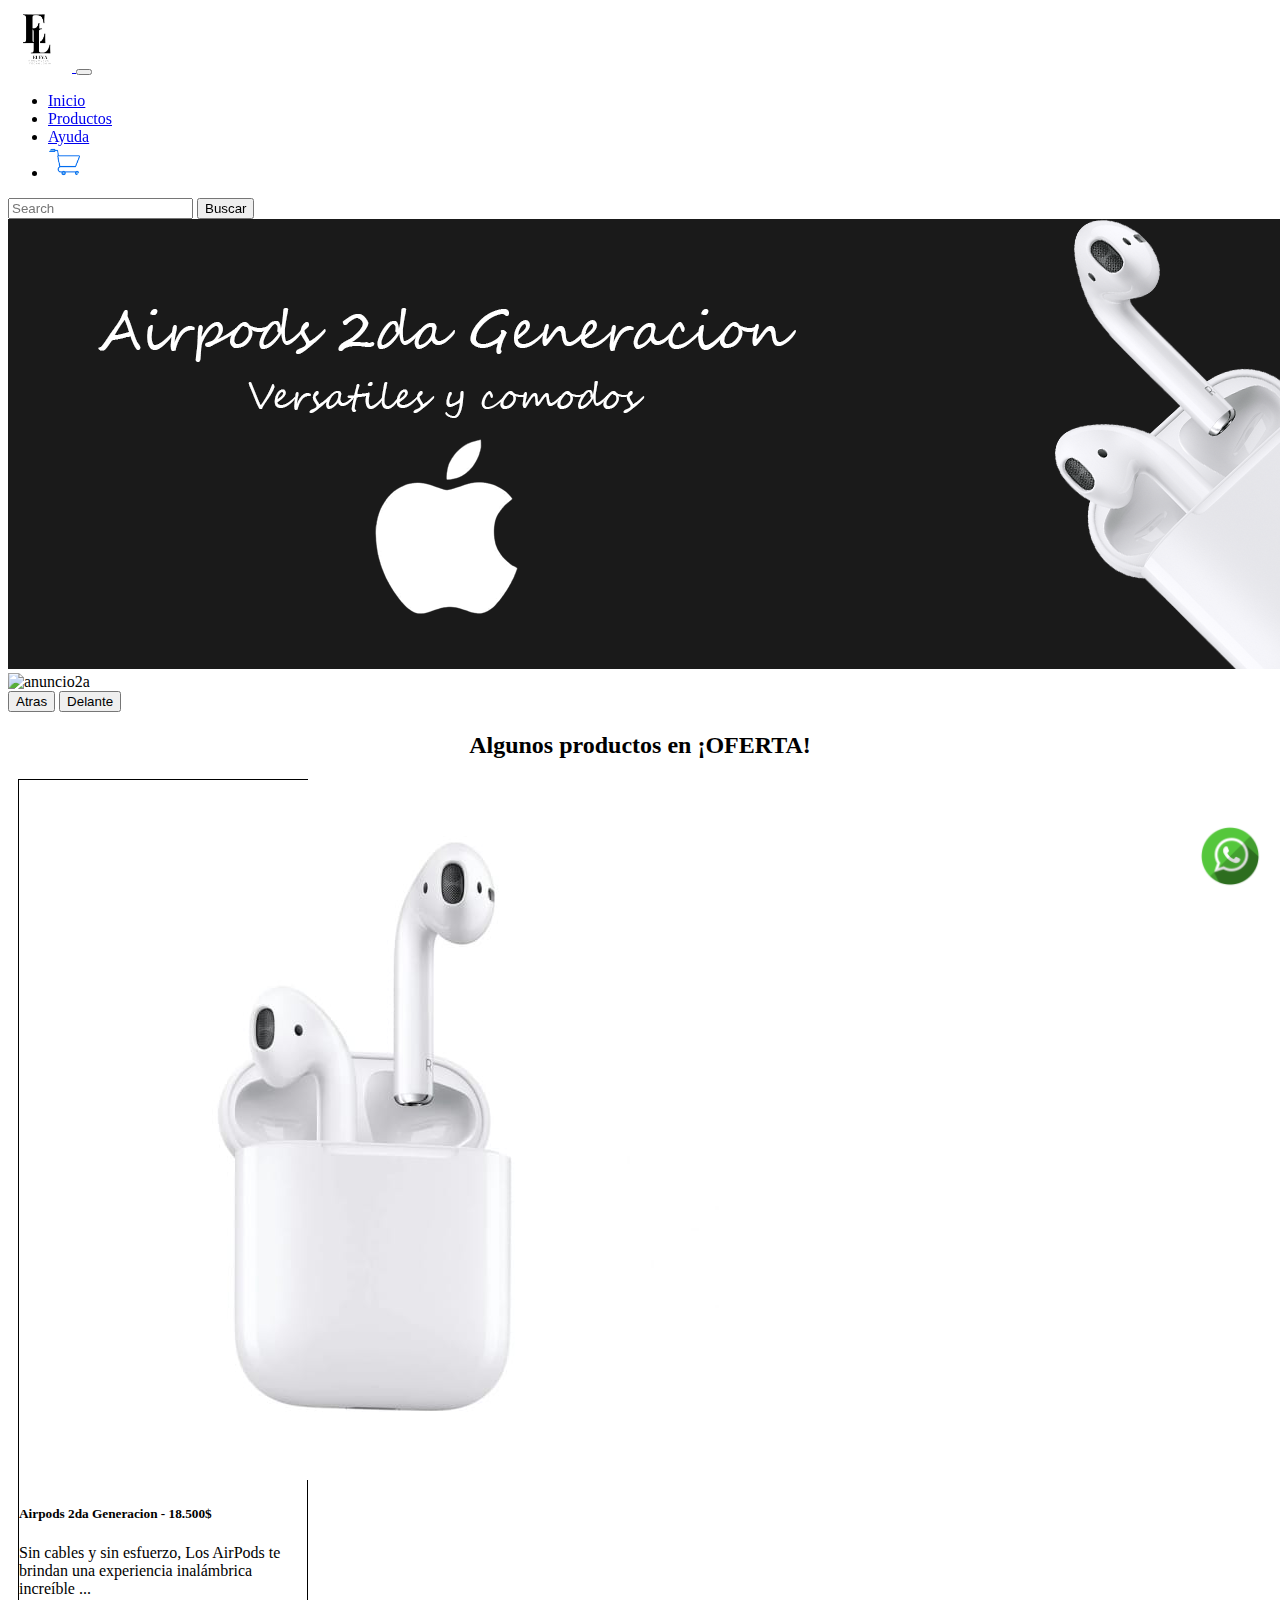
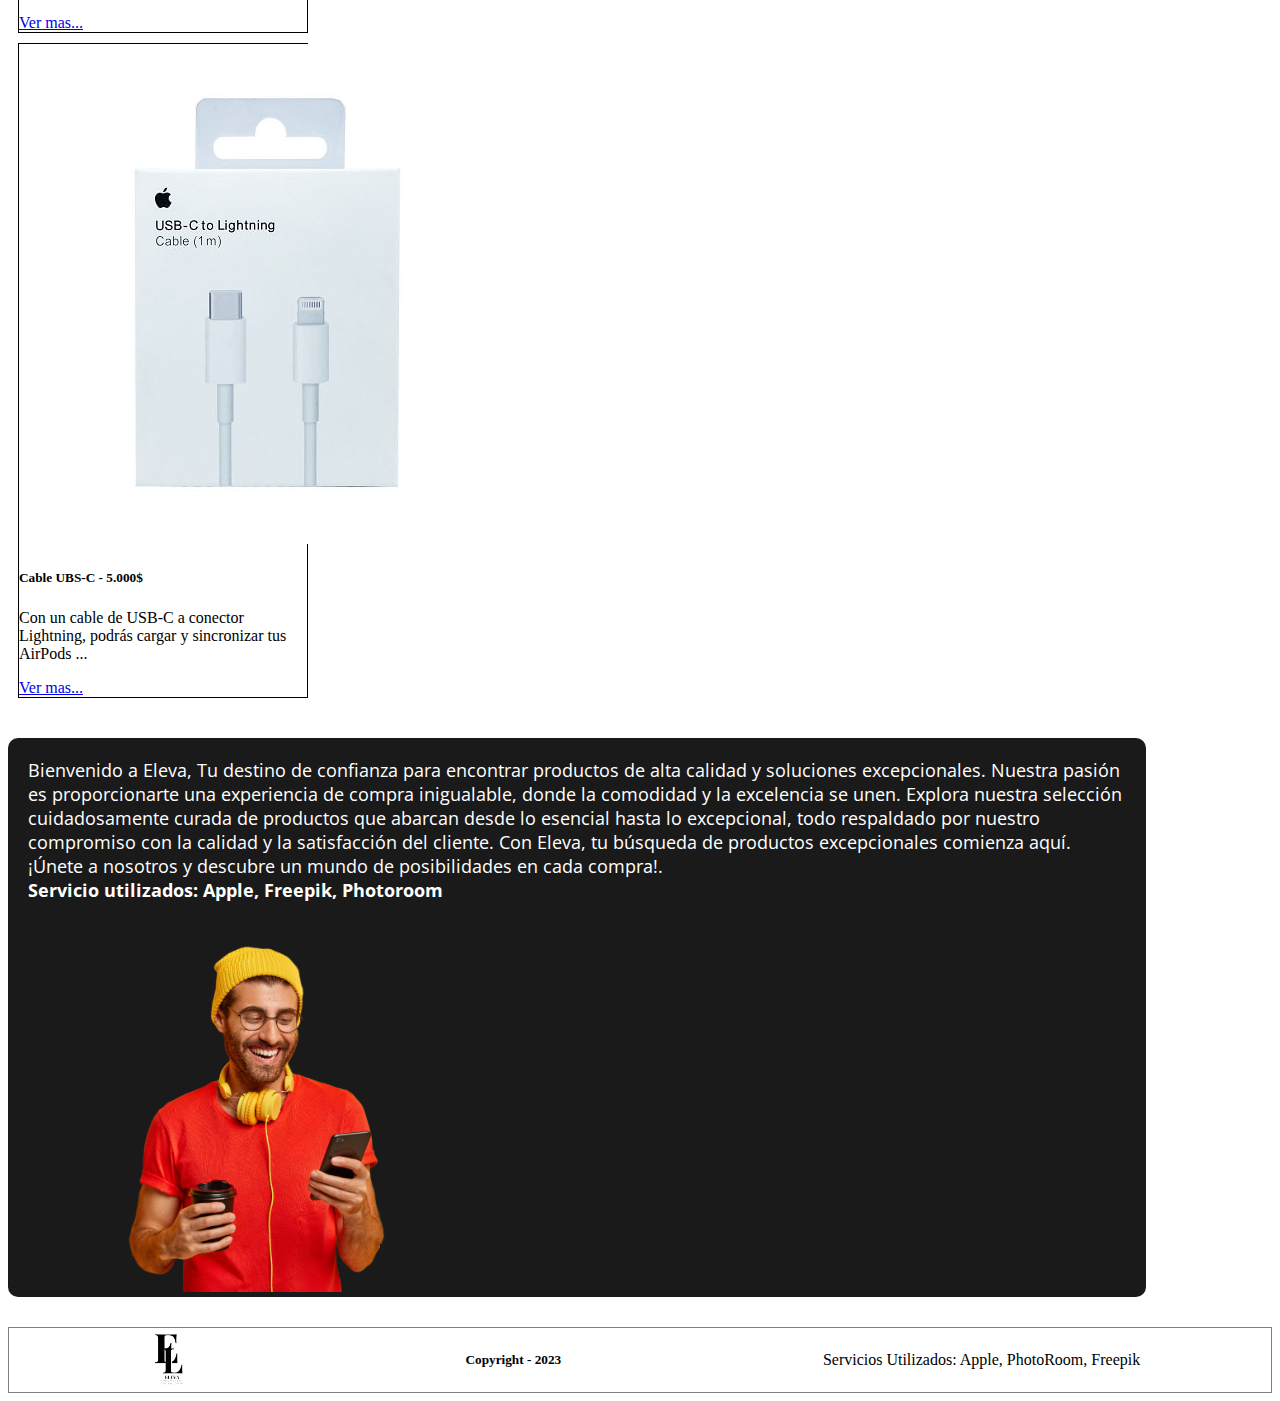
==== index.html @ 1af028d4 "Pagina terminada V1.0" ====
<!doctype html>
<html lang="en">
  <head>
    <meta charset="utf-8">
    <meta name="viewport" content="width=device-width, initial-scale=1">
    <title>Eleva - Inicio</title>
    <link rel="stylesheet" href="Styles/Style.css">
    <link href="https://cdn.jsdelivr.net/npm/bootstrap@5.3.1/dist/css/bootstrap.min.css" rel="stylesheet" integrity="sha384-4bw+/aepP/YC94hEpVNVgiZdgIC5+VKNBQNGCHeKRQN+PtmoHDEXuppvnDJzQIu9" crossorigin="anonymous">
  </head>
  <body>
    <header>
      <nav class="navbar navbar-expand-lg nav-header">
      <div class="container-fluid">
        <a class="navbar-brand" href="index.html">
          <img src="imgs/logo-sin-fondo.png" alt="">
        </a>
        <button class="navbar-toggler" type="button" data-bs-toggle="collapse" data-bs-target="#navbarSupportedContent" aria-controls="navbarSupportedContent" aria-expanded="false" aria-label="Toggle navigation">
          <span class="navbar-toggler-icon"></span>
        </button>
        <div class="collapse navbar-collapse" id="navbarSupportedContent">
          <ul class="navbar-nav me-auto mb-2 mb-lg-0">
            <li class="nav-item">
              <a class="nav-link active" aria-current="page" href="index.html">Inicio</a>
            </li>
            <li class="nav-item">
              <a class="nav-link" href="pages/productos.html">Productos</a>
            </li>
            <li class="nav-item">
              <a class="nav-link" href="pages/help.html">Ayuda</a>
            </li>
            <li class="nav-item carrito">
              <a class="nav-link disabled" aria-disabled="true">
                <img src="imgs/carrito-removebg-preview.png" alt="Carrito">
              </a>
            </li>
          </ul>
          <form class="d-flex" role="search">
            <input class="form-control me-2" type="search" placeholder="Search" aria-label="Search">
            <button class="btn btn-outline-success" type="submit">Buscar</button>
          </form>
        </div>
      </div>
    </nav>
  </header>
    <a href="https://w.app/Eleva" target="_blank">
      <img src="imgs/whatsapp_logo_icon_154480.png" alt="logo-wsp" class="Whatsapp">
    </a>
    <main>
      <div id="carouselExample" class="carousel slide">
        <div class="carousel-inner">
          <div class="carousel-item active">
            <img src="imgs/Anuncio.png" class="d-block w-100" alt="anuncio">
          </div>
          <div class="carousel-item">
            <img src="imgs/anuncio2a.jpg" class="d-block w-100" alt="anuncio2a">
          </div>
        <button class="carousel-control-prev" type="button" data-bs-target="#carouselExample" data-bs-slide="prev">
          <span class="carousel-control-prev-icon" aria-hidden="true"></span>
          <span class="visually-hidden">Atras</span>
        </button>
        <button class="carousel-control-next" type="button" data-bs-target="#carouselExample" data-bs-slide="next">
          <span class="carousel-control-next-icon" aria-hidden="true"></span>
          <span class="visually-hidden">Delante</span>
        </button>
      </div>
        <center><h2>Algunos productos en ¡OFERTA!</h2></center>
        <section class="d-flex justify-content-center flex-wrap">
                <div class="card" style="width: 18rem;">
                    <img src="imgs/Airpods.jfif" class="card-img-top" alt="Airpods">
                    <div class="card-body">
                      <h5 class="card-title">Airpods 2da Generacion - 18.500$</h5>
                      <p class="card-text">Sin cables y sin esfuerzo, Los AirPods te brindan una experiencia inalámbrica increíble ...</p>
                      <a href="pages/airpods.html" class="btn btn-primary">Ver mas...</a>
                    </div>
                  </div>
                  <!-- 2do card -->
                  <div class="card" style="width: 18rem;">
                    <img src="imgs/Cable.jfif" class="card-img-top" alt="Cable">
                    <div class="card-body">
                      <h5 class="card-title">Cable UBS-C - 5.000$</h5>
                      <p class="card-text">Con un cable de USB-C a conector Lightning, podrás cargar y sincronizar tus AirPods ...</p>
                      <a href="pages/cable.html" class="btn btn-primary">Ver mas...</a>
                    </div>
                  </div>
        </section>
        <section class="container-fluid introduccion">
          <div class="row">
              <!-- Breakpoint /  xs, sm, md, lg, xl-->
              <div class="col-sm-12 col-md-8 col-lg-6">
                  <p>Bienvenido a Eleva, Tu destino de confianza para encontrar productos de alta calidad y soluciones excepcionales. Nuestra pasión es proporcionarte una experiencia de compra inigualable, donde la comodidad y la excelencia se unen. Explora nuestra selección cuidadosamente curada de productos que abarcan desde lo esencial hasta lo excepcional, todo respaldado por nuestro compromiso con la calidad y la satisfacción del cliente. Con Eleva, tu búsqueda de productos excepcionales comienza aquí. ¡Únete a nosotros y descubre un mundo de posibilidades en cada compra!. <br><Strong>Servicio utilizados: Apple, Freepik, Photoroom</Strong></p>
              </div>
              <img src="imgs/hombre-PhotoRoom.png" alt="hombre">
          </div>
      </section>
    </main>
    <footer>
      <img src="imgs/logo-sin-fondo.png" alt="">
      <h5>Copyright - 2023</h5>
      <center><p>Servicios Utilizados: Apple, PhotoRoom, Freepik</p></center>
    </footer>
    <script src="https://cdn.jsdelivr.net/npm/bootstrap@5.3.1/dist/js/bootstrap.bundle.min.js" integrity="sha384-HwwvtgBNo3bZJJLYd8oVXjrBZt8cqVSpeBNS5n7C8IVInixGAoxmnlMuBnhbgrkm" crossorigin="anonymous"></script>
  </body>
</html>
---- Styles/Style.css ----
@import url('https://fonts.googleapis.com/css2?family=Open+Sans:wght@500&family=Playfair+Display&display=swap');

header img{
    width: auto;
    height: 4rem;
    border-radius: 10px;
    background-color: white;
    border-radius: 10px;

}

.introduccion{
  background-color: #1a1a1a;
  color: white;
  font-family: 'Open Sans', sans-serif;
  border-radius: 10px;
  width: 90% !important;
  margin-top: 40px;
  font-size: large;
  margin-bottom: 30px;
}

.introduccion div p{
  padding: 20px;
}


header div ul{
  background-color: white;
  border-radius: 10px;
}

.section1{
    margin-left: 10%;
    margin-right: 10%;
}

.section1 img{
    height: 90%;
    width: 6rem;
}


header ul li a:hover{
    padding: 15px;
    transition: 0.5s;
}

.section2{
    margin-top: 100px;
}


header{
    position: sticky;
    top: 0.1px;
    z-index: 1;
    backdrop-filter: blur(20px);
}

.Whatsapp{
    width: 62px;


    position: fixed;
    bottom: 1.5%;
    right: 1.5%;
    z-index: 1;
}


.card{
    margin: 10px;
    border: 1px solid black;
}

.h1-h2-h3-pr{
    font-size: 3rem;
}

.carrito img{
    height: 2rem;
}

header div li a:hover{
    font-family: fantasy;
    transition: 1s;
}

.h1-carrito{
    margin-left: 28%;

}

.img-cc{
  margin-left: 40%;
}

.a-c{
  margin-left: 45%;
}

footer{
  border: 1px solid gray ;
  height: 4rem;
  justify-content: space-around;
  display: flex;
  text-align: center;
  align-items: center;
}

footer img{
  height: 4rem;
}

.introduccion img{
  width: auto;
  height: 22rem;
}

footer p{
  display: flex;
  align-items: center;
  text-align: center;
}

.whatsapp-ayuda{
  margin-bottom: 200px;
}


.grid-container{
  display: grid;
  grid-template-columns: repeat(3, 1fr);
  grid-template-rows: repeat(3, 150px);
  row-gap: 10px;
  column-gap: 10px;
  gap: 25px;
}


.item-uno img{
  width: auto;
  height: 30rem;
}

.item-uno{
  grid-column: 1/3;
  grid-row: 1/4;
}

.item-dos{
  grid-column: 2/4;
  grid-row: 1/4;
}

.comprar{
  width: auto;
  height: 3.5rem;
  border-radius: 10px;
}
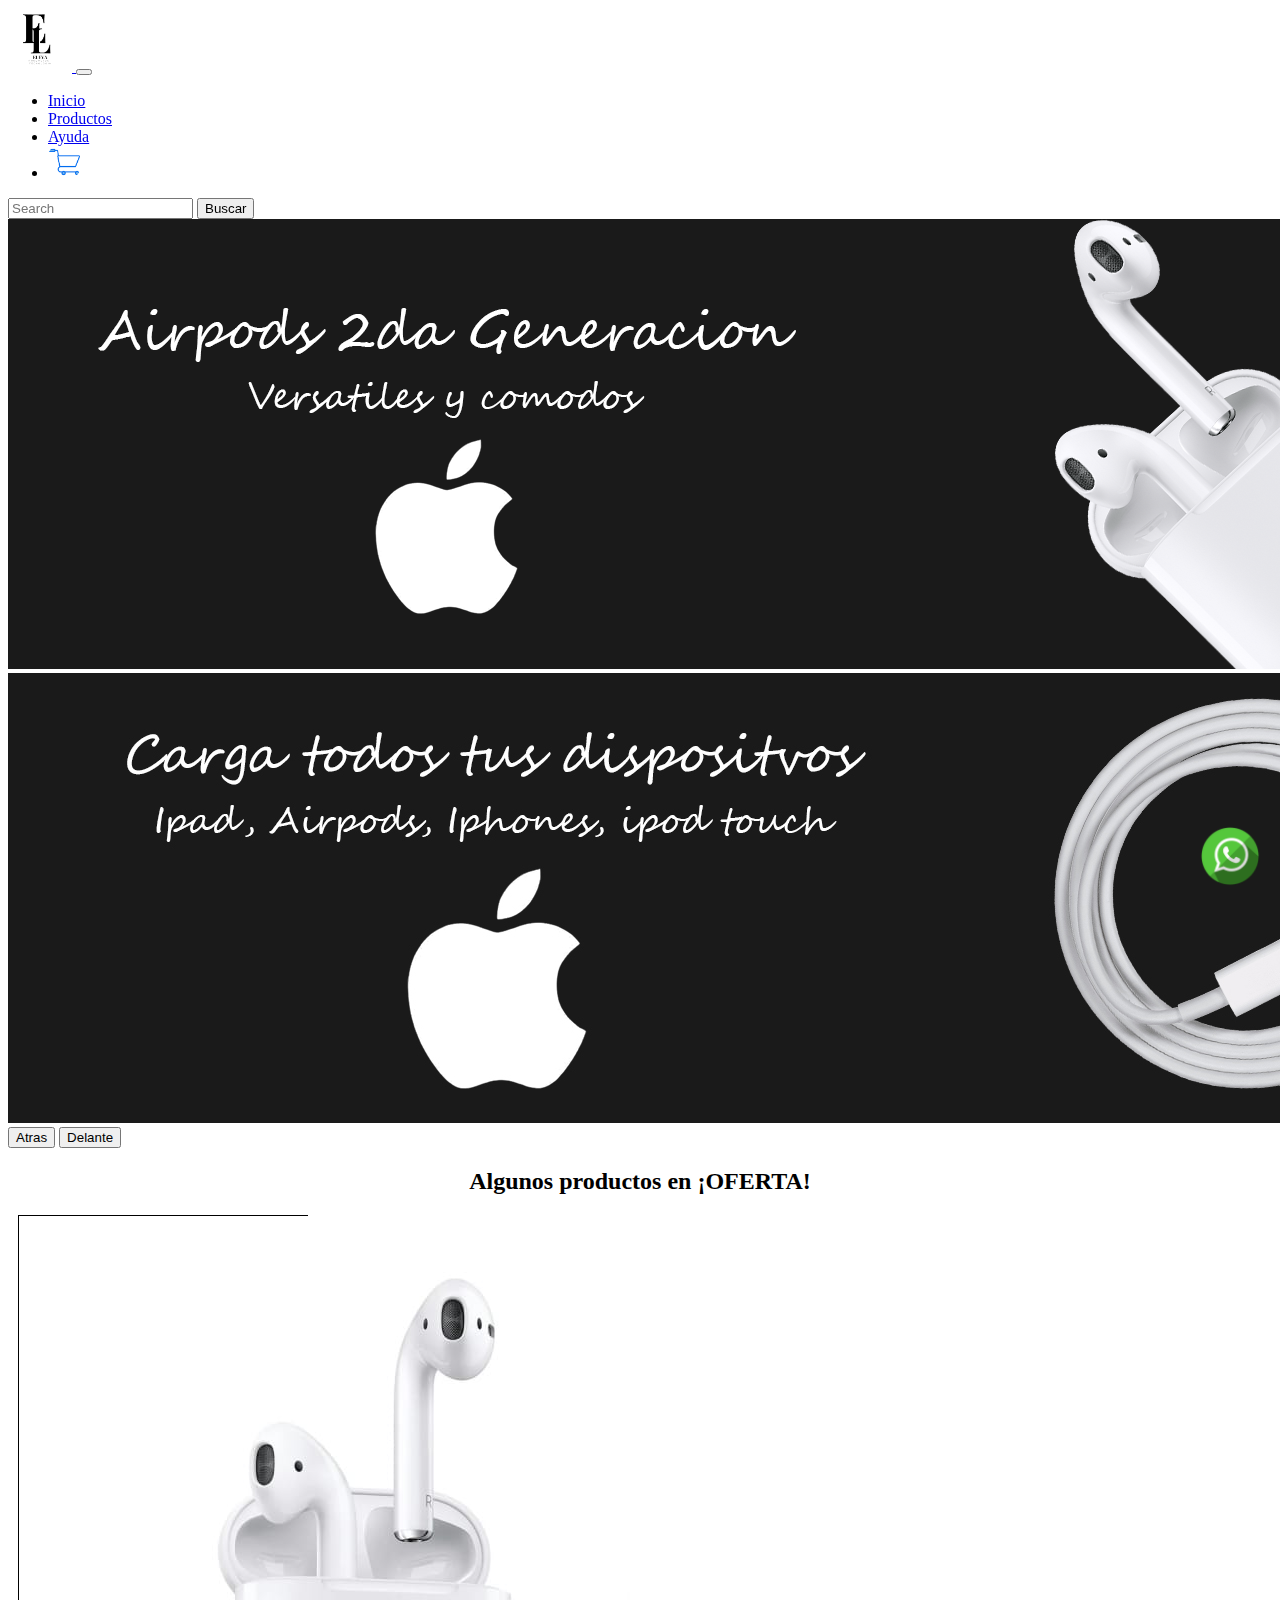
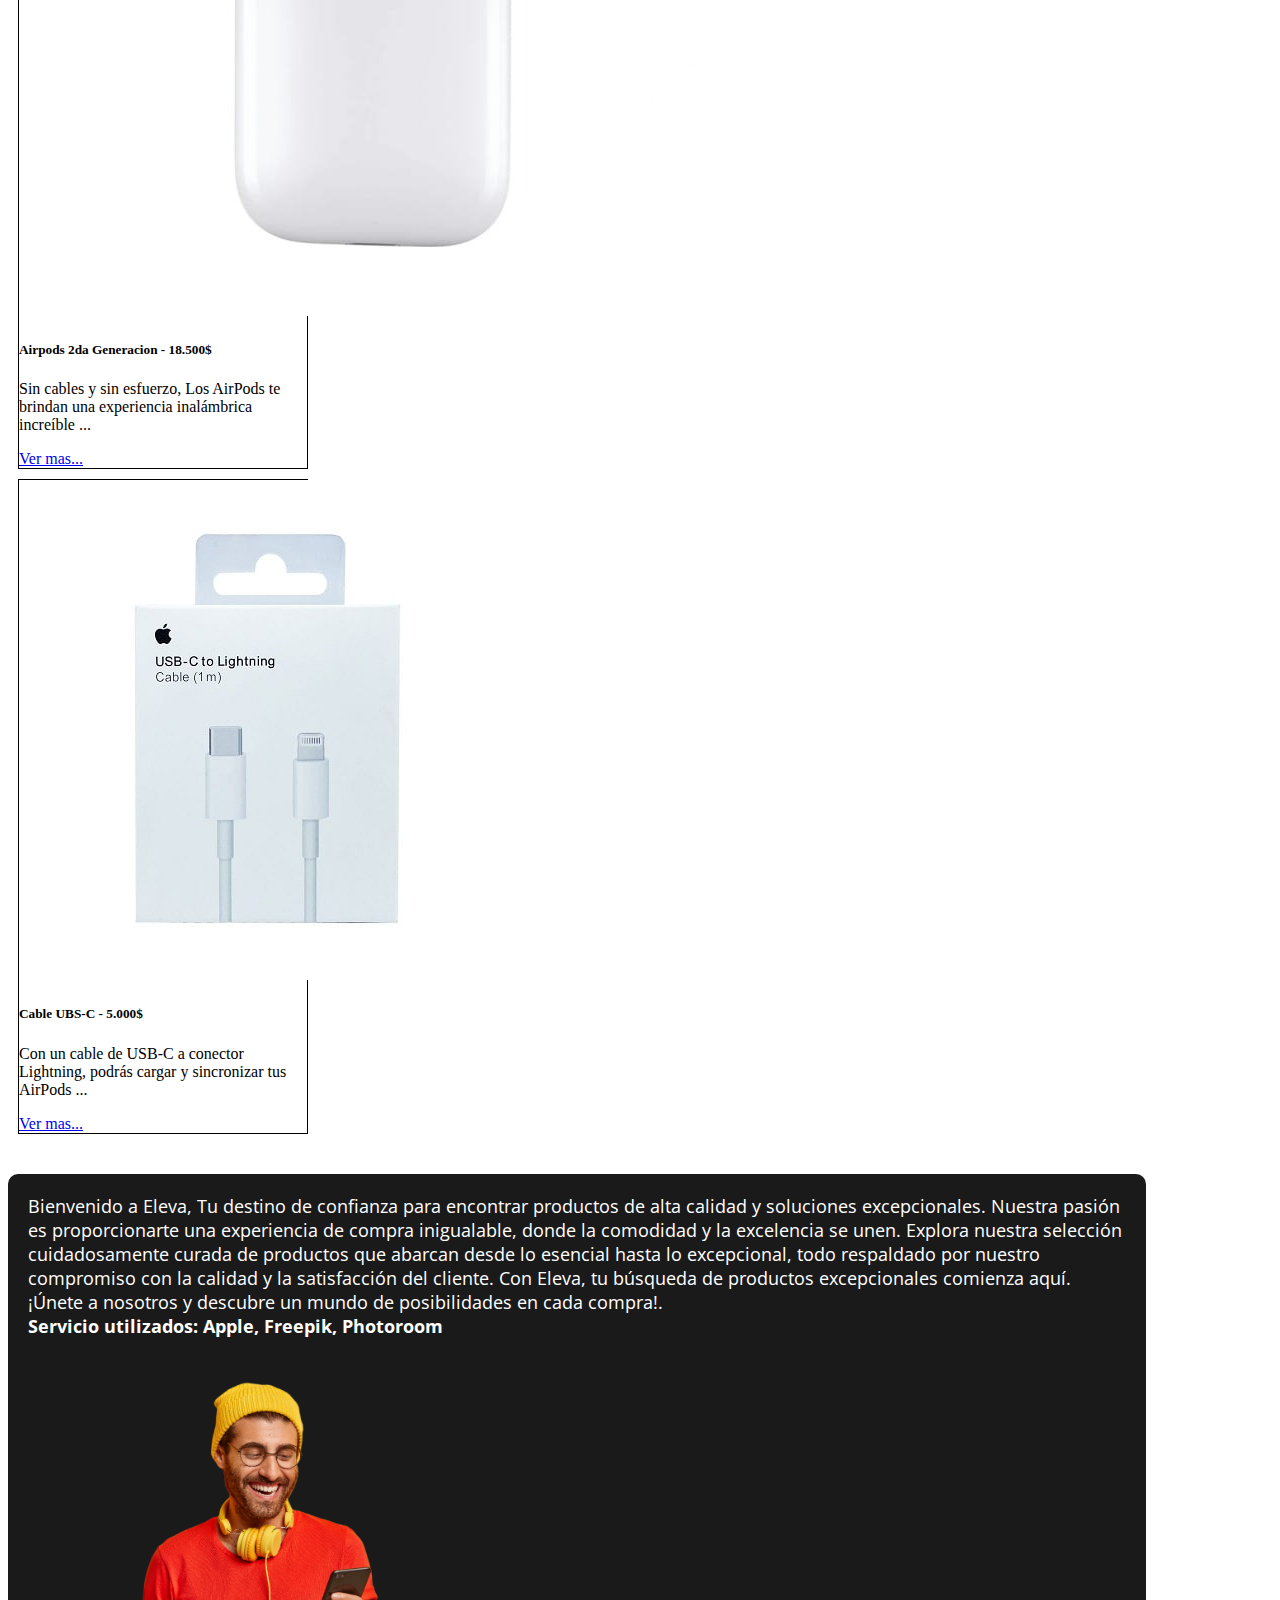
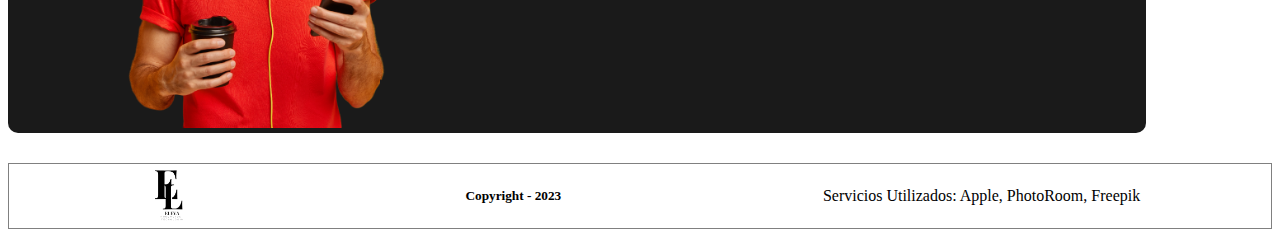
==== commit f3302d13: "imagen-arreglada v1.1" ====
--- a/index.html
+++ b/index.html
@@ -52,7 +52,7 @@
             <img src="imgs/Anuncio.png" class="d-block w-100" alt="anuncio">
           </div>
           <div class="carousel-item">
-            <img src="imgs/anuncio2a.jpg" class="d-block w-100" alt="anuncio2a">
+            <img src="imgs/Anuncio2a.jpg" class="d-block w-100" alt="anuncio2a">
           </div>
         <button class="carousel-control-prev" type="button" data-bs-target="#carouselExample" data-bs-slide="prev">
           <span class="carousel-control-prev-icon" aria-hidden="true"></span>
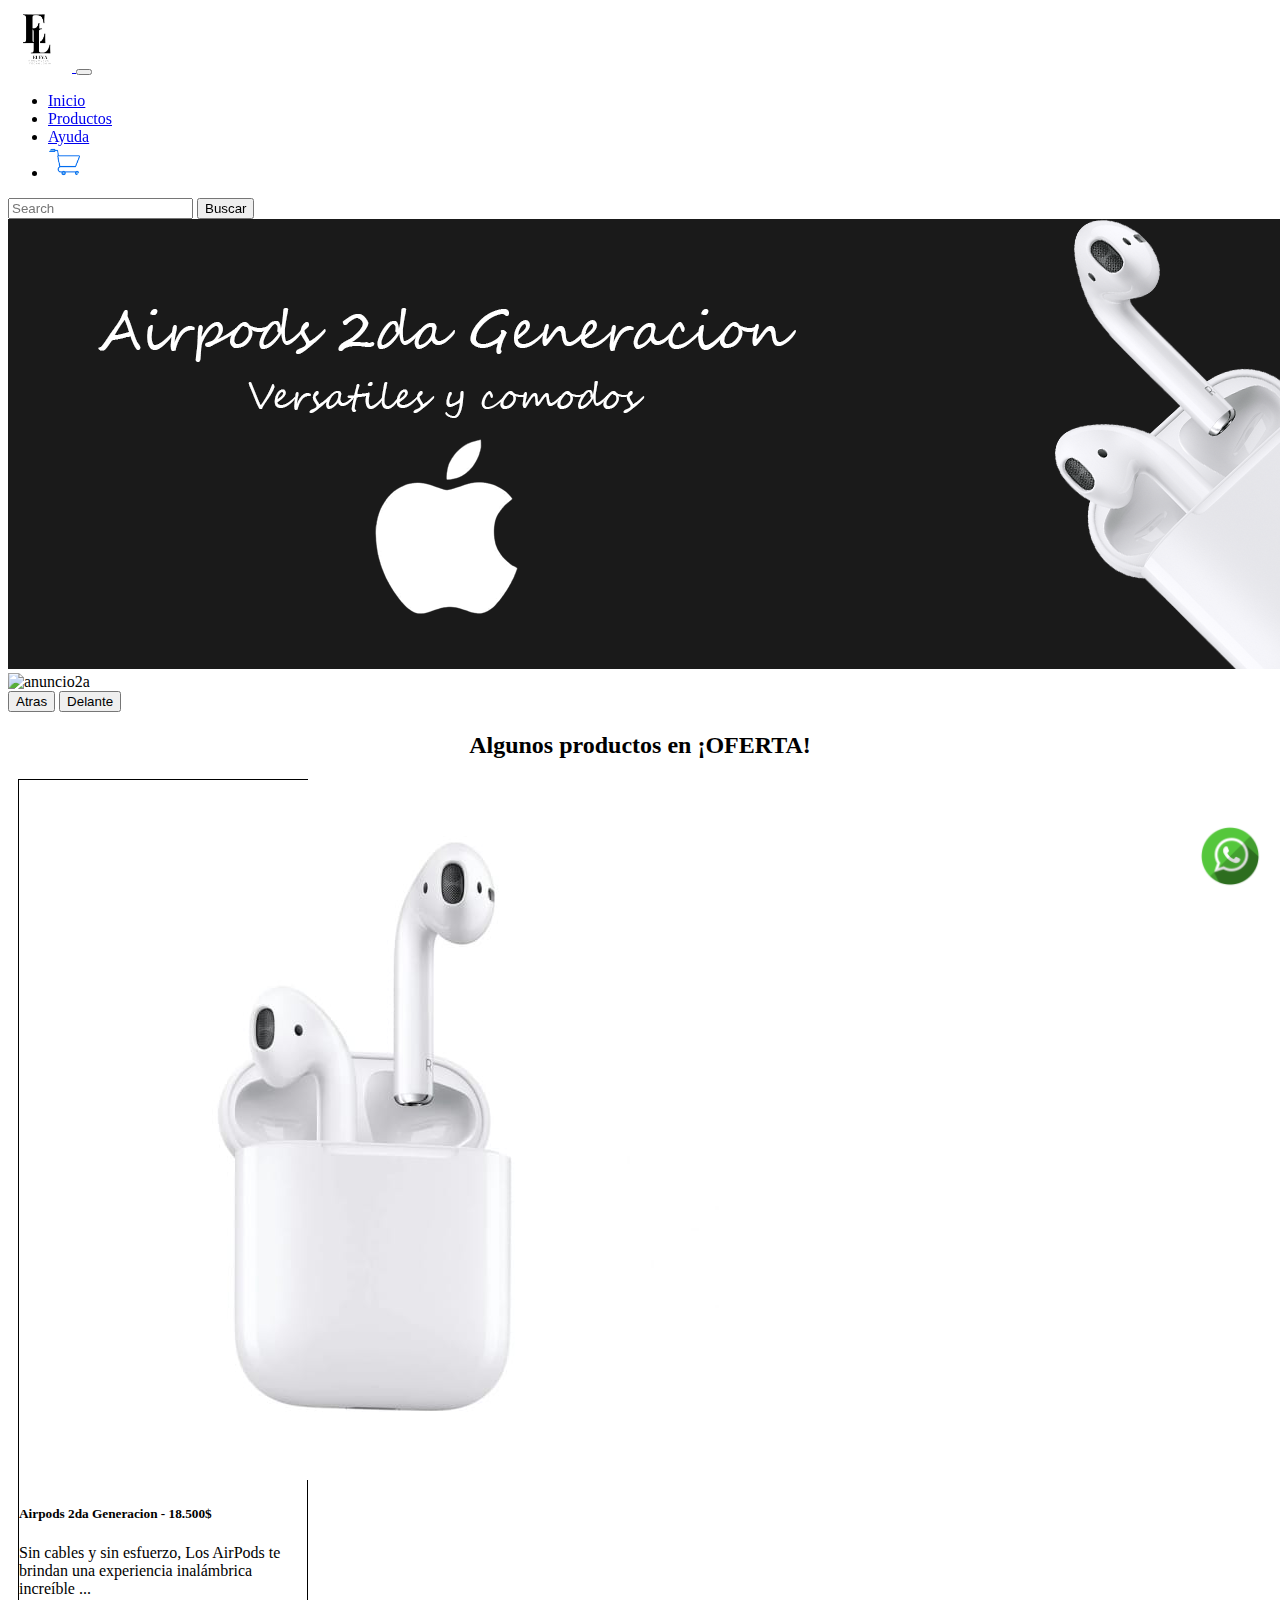
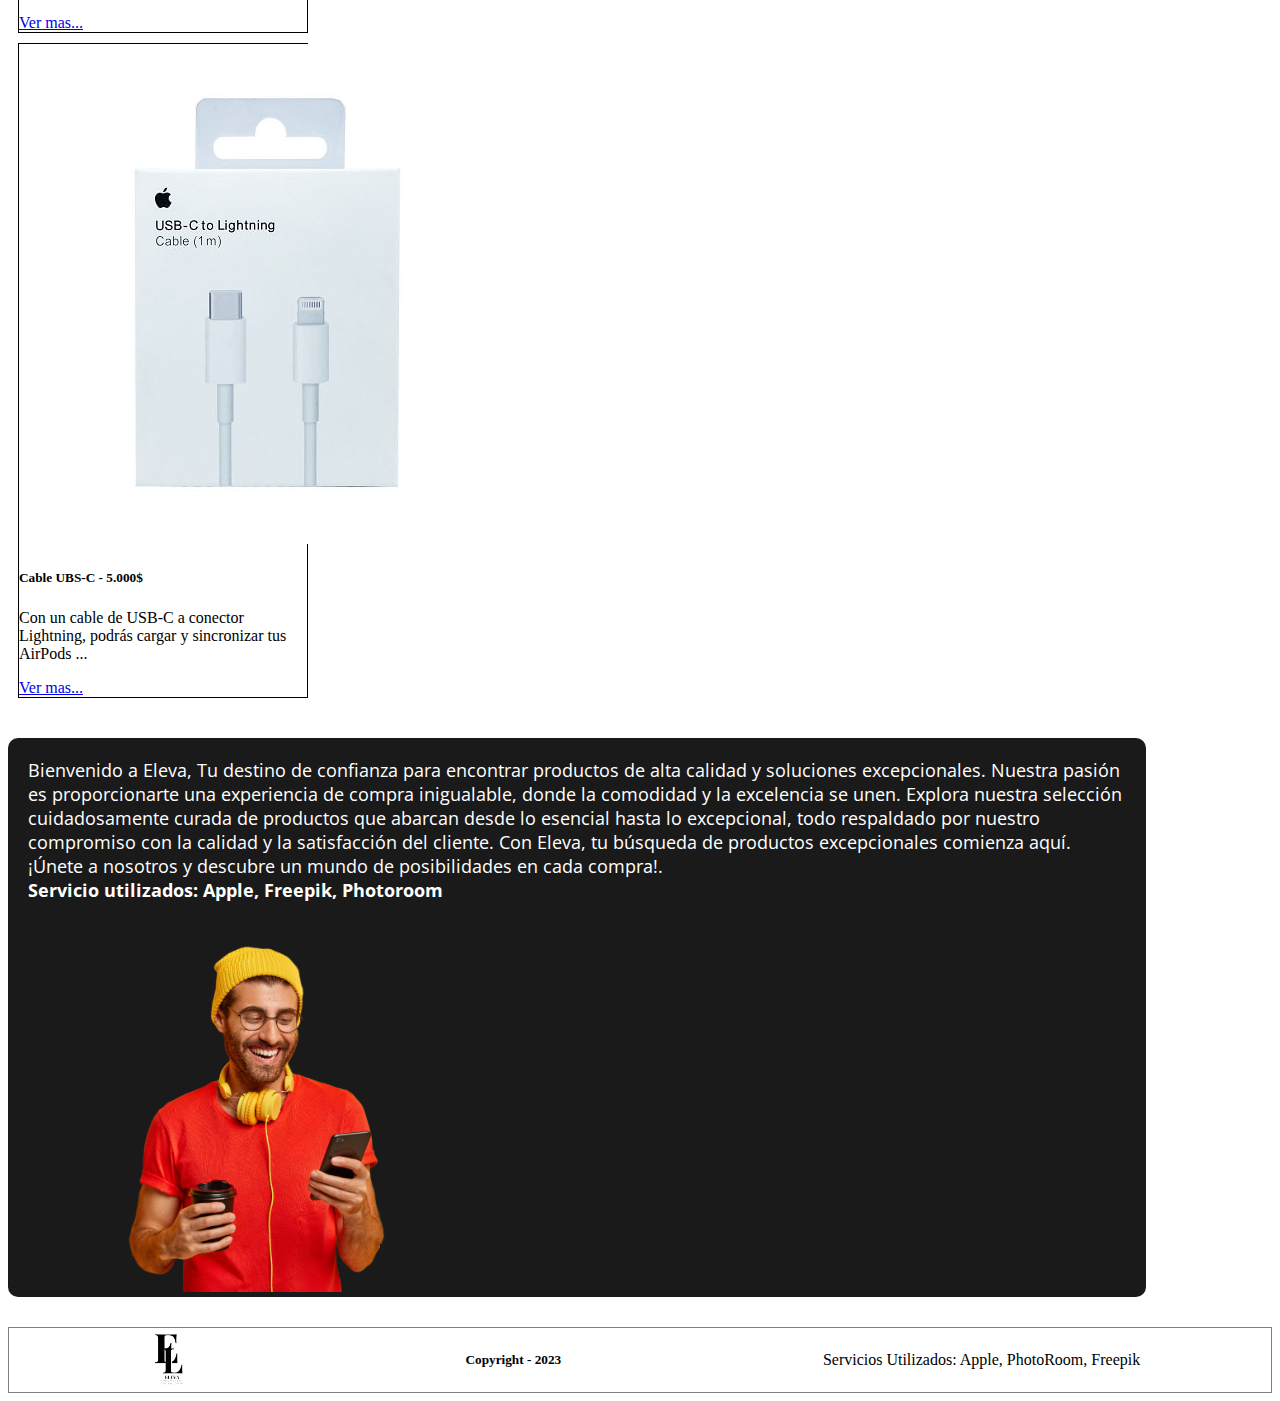
==== commit d6e8167b: "Arreglo-Errores v1.2" ====
--- a/index.html
+++ b/index.html
@@ -52,7 +52,7 @@
             <img src="imgs/Anuncio.png" class="d-block w-100" alt="anuncio">
           </div>
           <div class="carousel-item">
-            <img src="imgs/Anuncio2a.jpg" class="d-block w-100" alt="anuncio2a">
+            <img src="imgs/anuncio2a.jpg" class="d-block w-100" alt="anuncio2a">
           </div>
         <button class="carousel-control-prev" type="button" data-bs-target="#carouselExample" data-bs-slide="prev">
           <span class="carousel-control-prev-icon" aria-hidden="true"></span>
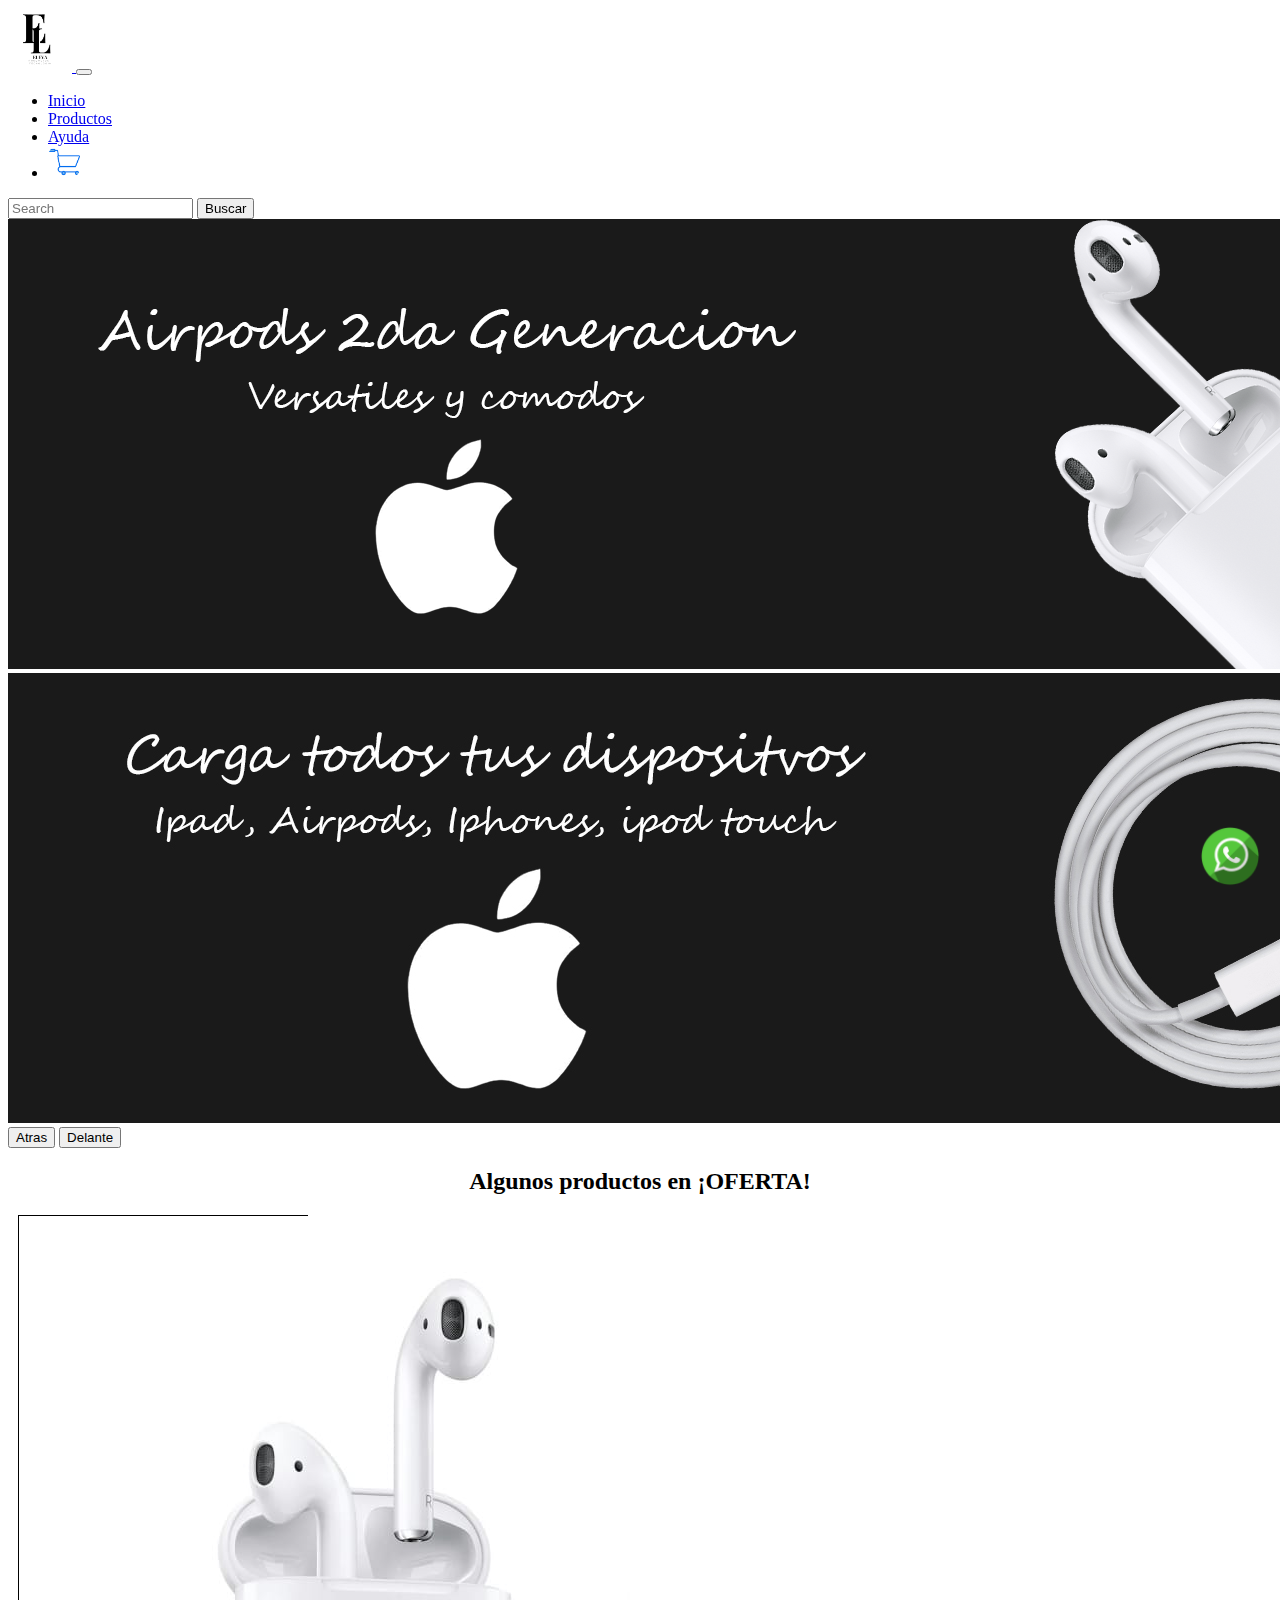
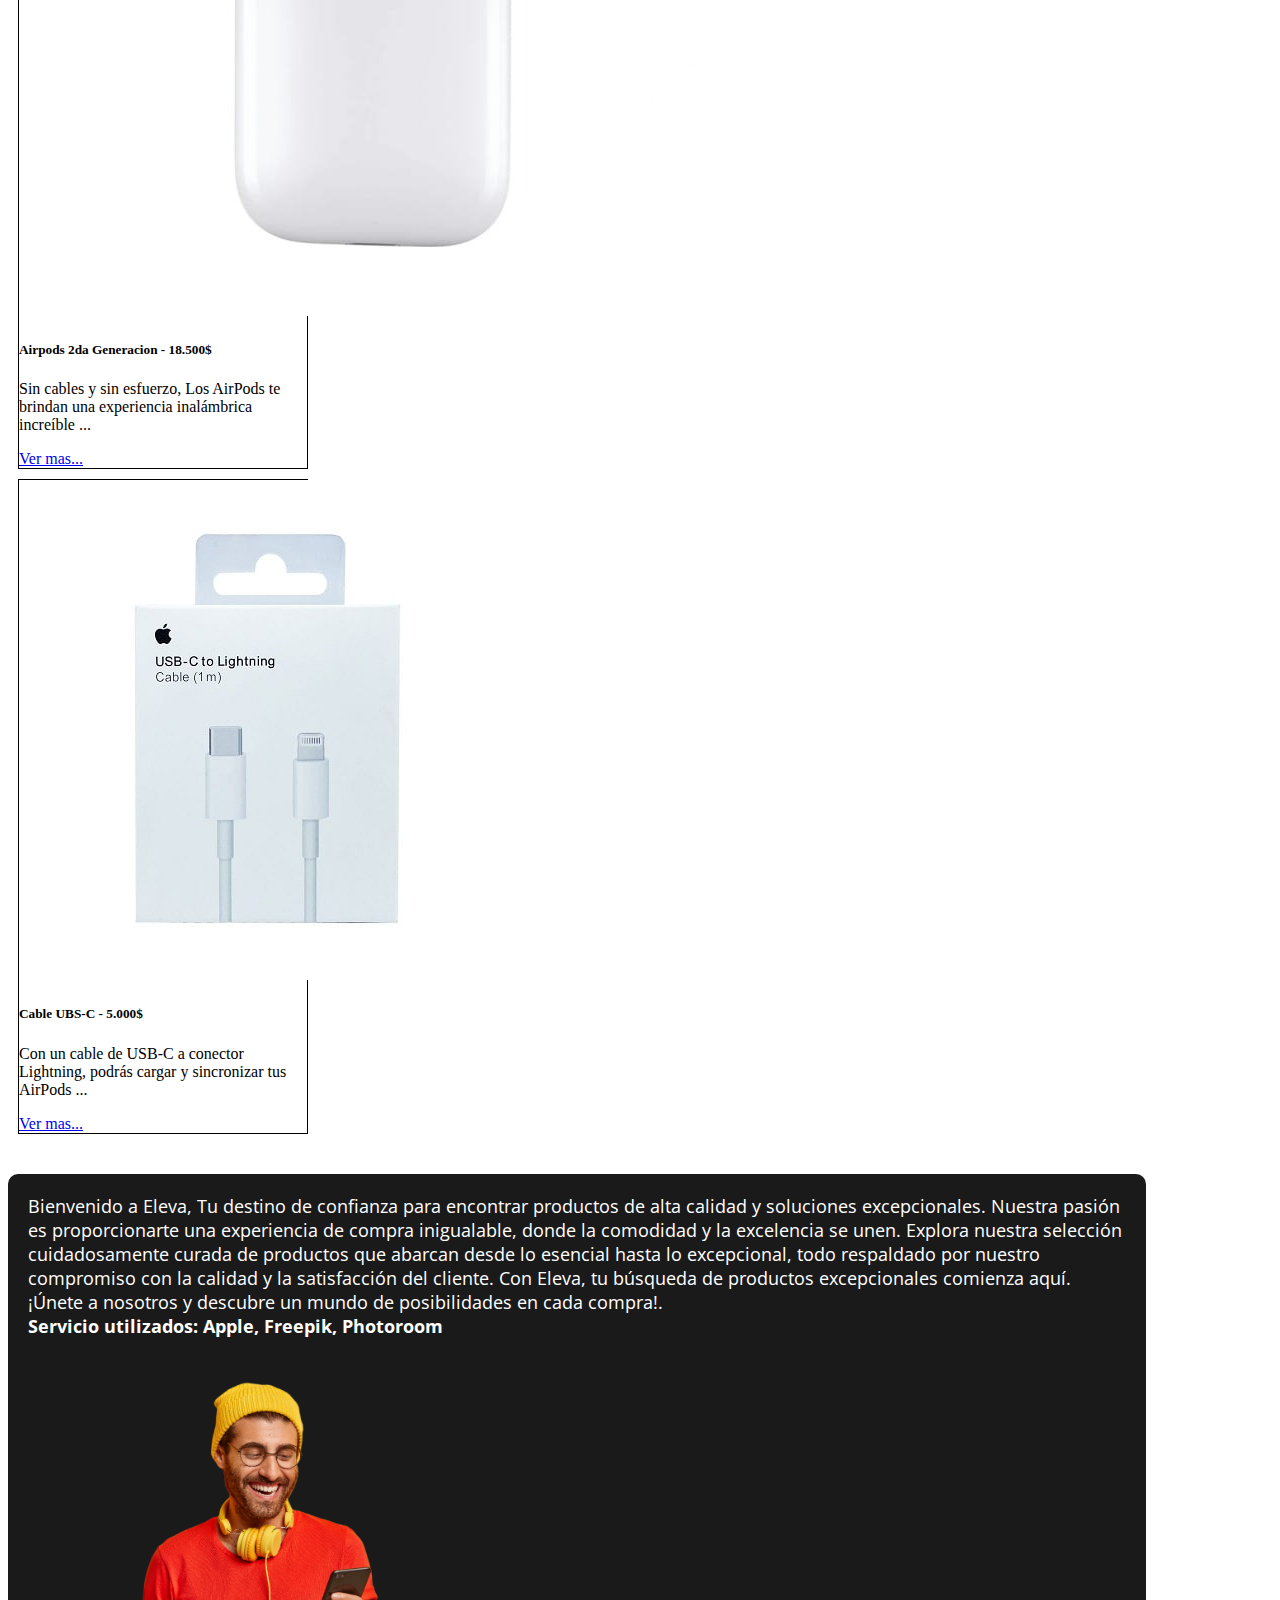
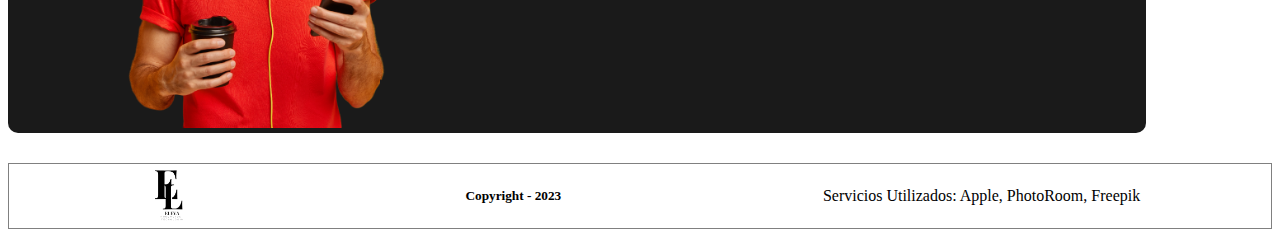
==== commit eb389ad7: "Arreglo v1.3" ====
--- a/index.html
+++ b/index.html
@@ -52,7 +52,7 @@
             <img src="imgs/Anuncio.png" class="d-block w-100" alt="anuncio">
           </div>
           <div class="carousel-item">
-            <img src="imgs/anuncio2a.jpg" class="d-block w-100" alt="anuncio2a">
+            <img src="imgs/anuncio2.jpg" class="d-block w-100" alt="anuncio2a">
           </div>
         <button class="carousel-control-prev" type="button" data-bs-target="#carouselExample" data-bs-slide="prev">
           <span class="carousel-control-prev-icon" aria-hidden="true"></span>
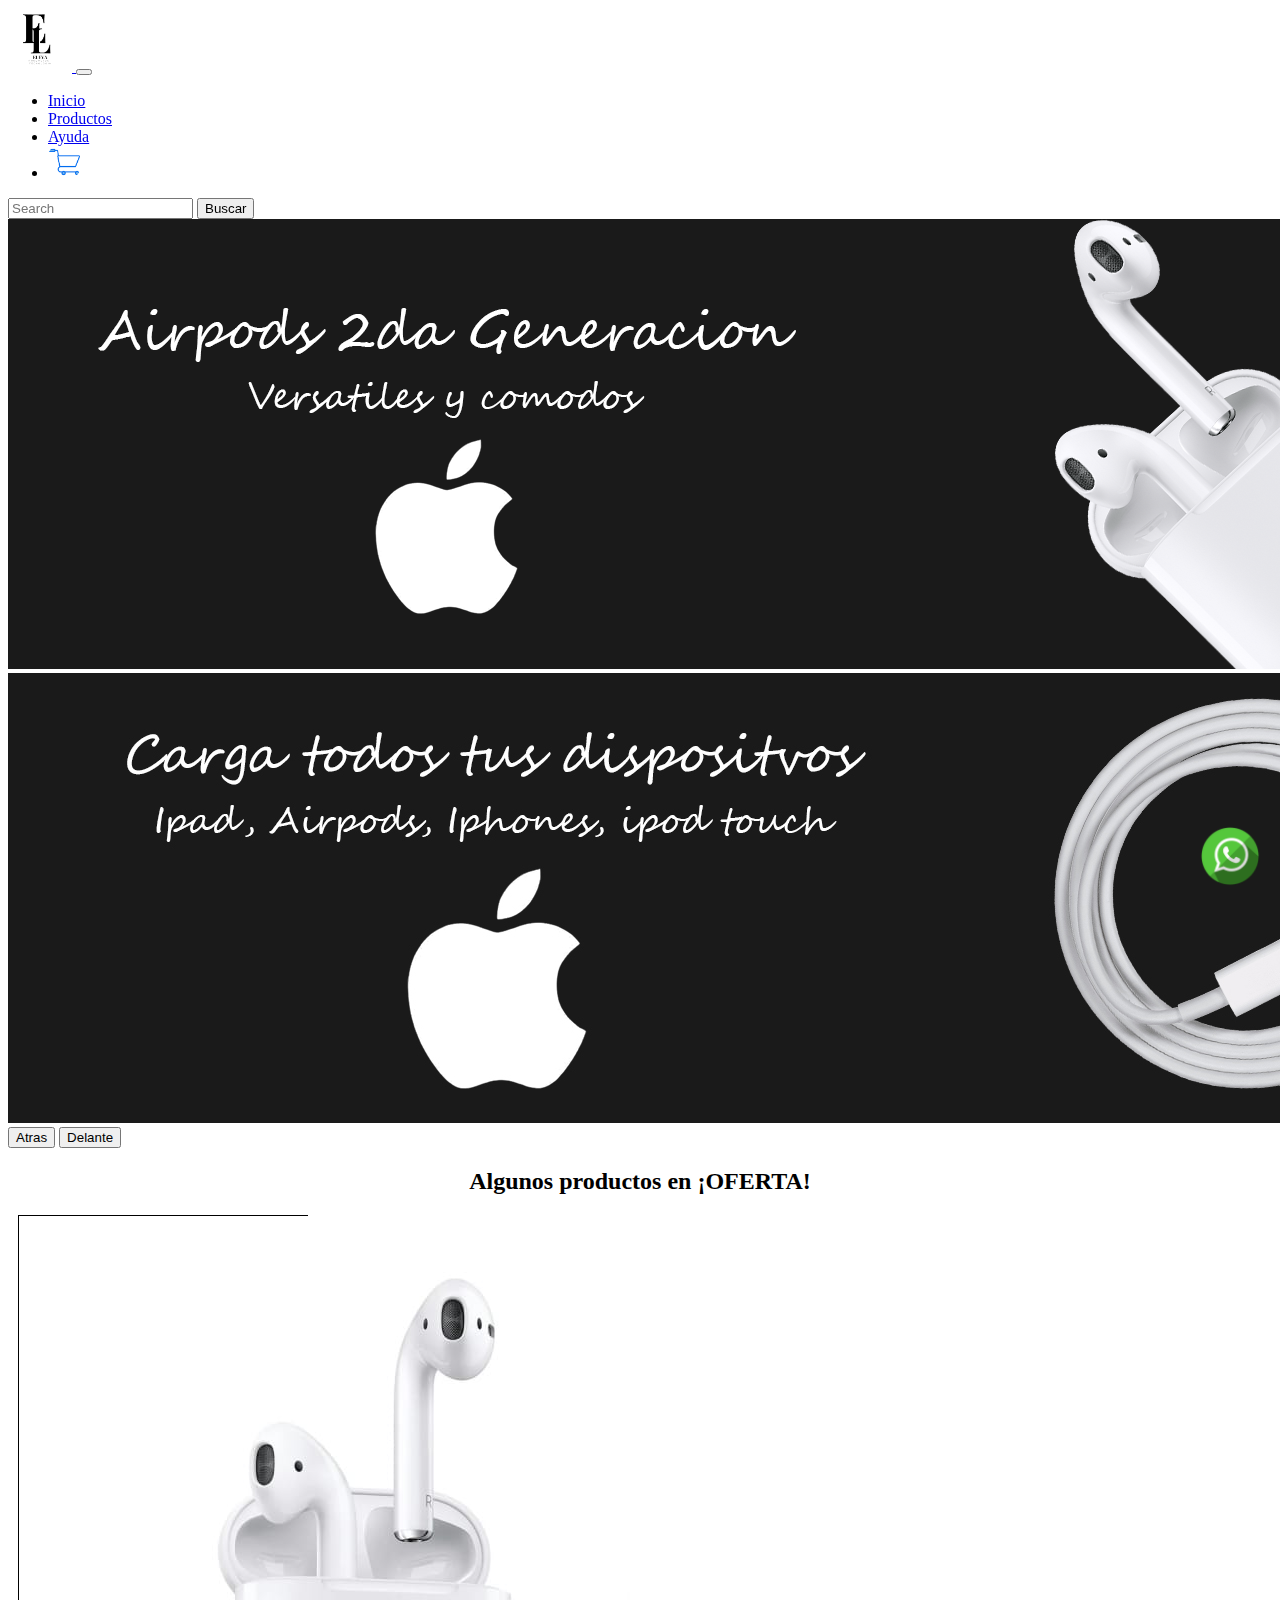
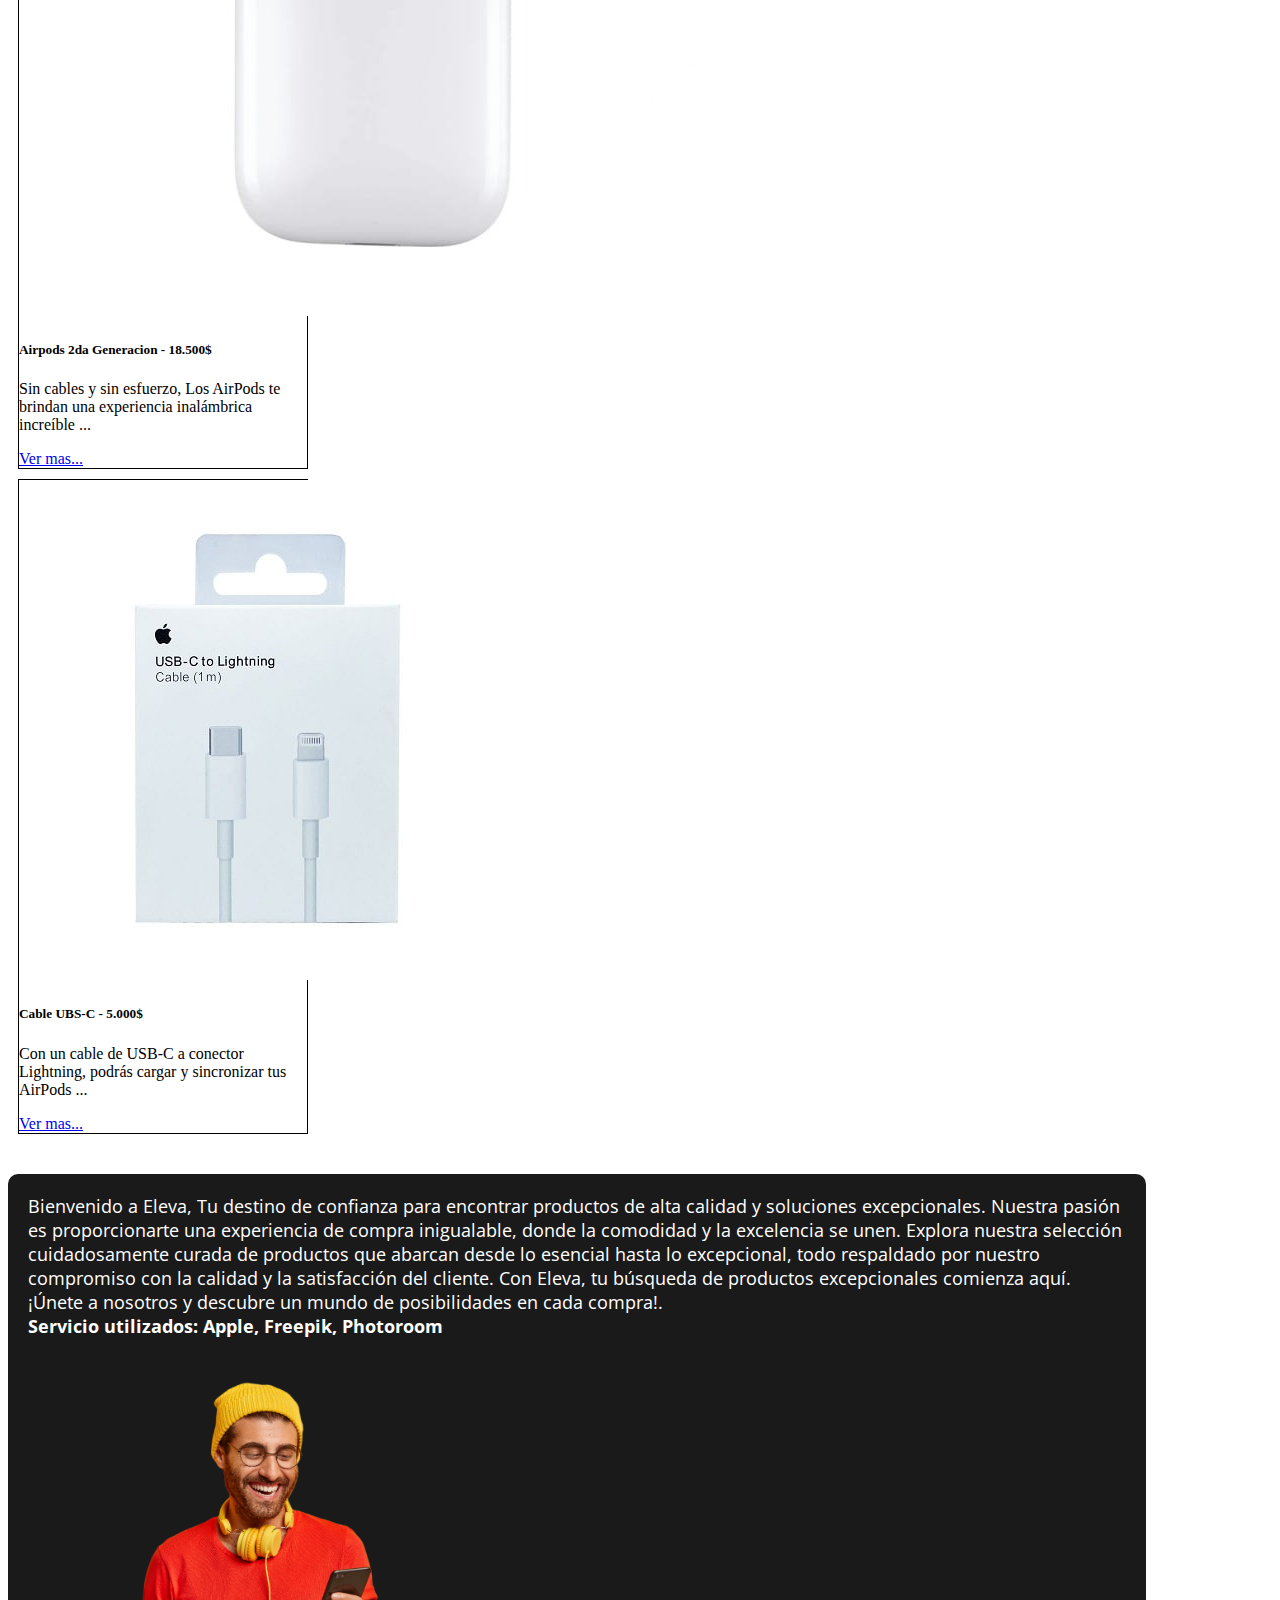
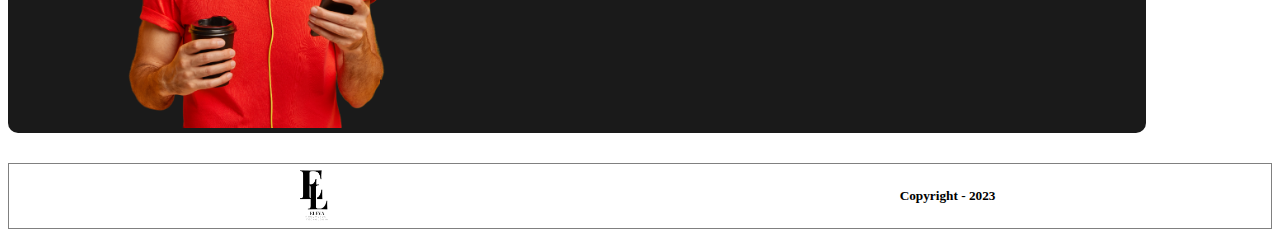
==== commit 1b40948f: "Mejoras-Generales v2.0" ====
--- a/index.html
+++ b/index.html
@@ -96,7 +96,6 @@
     <footer>
       <img src="imgs/logo-sin-fondo.png" alt="">
       <h5>Copyright - 2023</h5>
-      <center><p>Servicios Utilizados: Apple, PhotoRoom, Freepik</p></center>
     </footer>
     <script src="https://cdn.jsdelivr.net/npm/bootstrap@5.3.1/dist/js/bootstrap.bundle.min.js" integrity="sha384-HwwvtgBNo3bZJJLYd8oVXjrBZt8cqVSpeBNS5n7C8IVInixGAoxmnlMuBnhbgrkm" crossorigin="anonymous"></script>
   </body>
--- a/Styles/Style.css
+++ b/Styles/Style.css
@@ -1,4 +1,42 @@
 @import url('https://fonts.googleapis.com/css2?family=Open+Sans:wght@500&family=Playfair+Display&display=swap');
+
+@media (max-width: 768px){
+  .grid-container{
+    display: block !important;
+    align-items: center;
+    height: 950px;
+  }
+  
+  .typ{
+    margin-left: 10px;
+  }
+  
+  .comprar{
+    width: auto;
+    height: 3.5rem;
+    border-radius: 10px;
+    margin-left: 10px;
+  }
+}
+
+@media (max-width: 1024px){
+  .grid-container{
+    display: block !important;
+    align-items: center;
+    height: 950px;
+  }
+  
+  .typ{
+    margin-left: 10px;
+  }
+  
+  .comprar{
+    width: auto;
+    height: 3.5rem;
+    border-radius: 10px;
+    margin-left: 10px;
+  }
+}
 
 header img{
     width: auto;
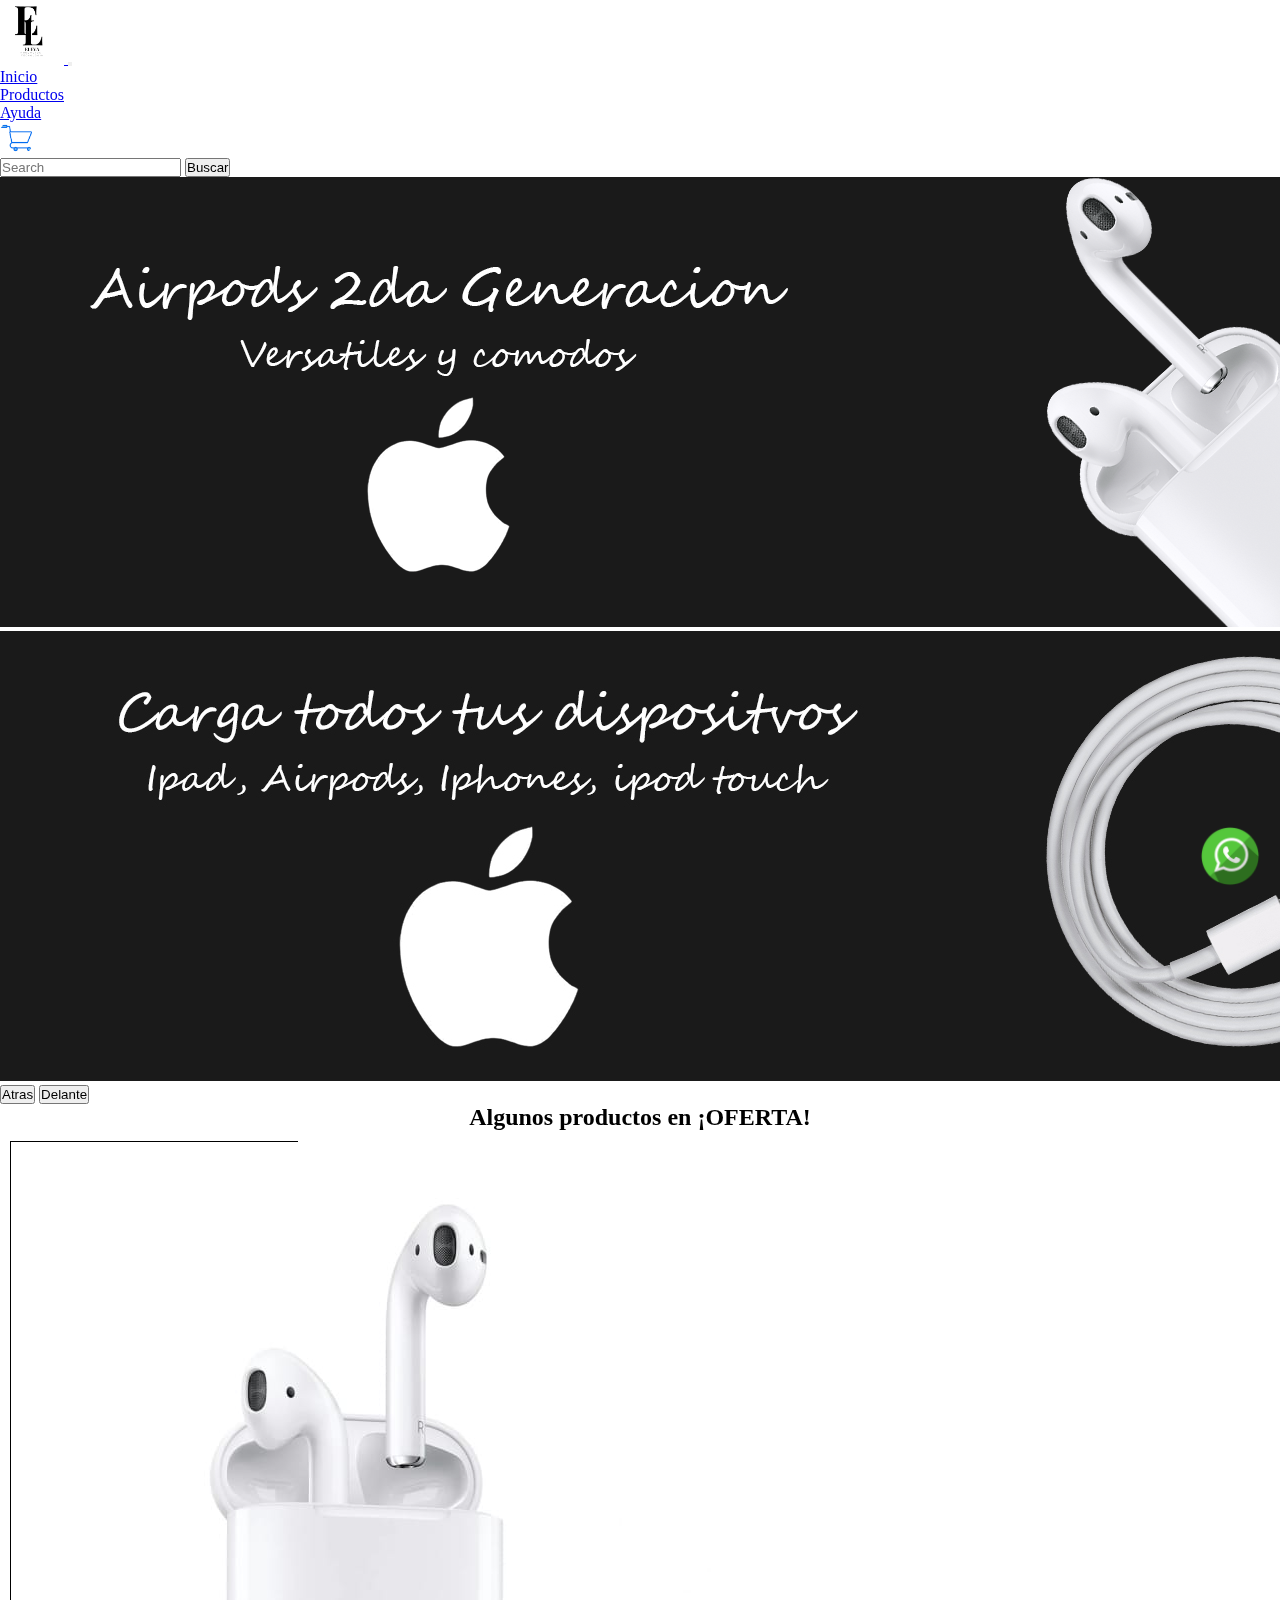
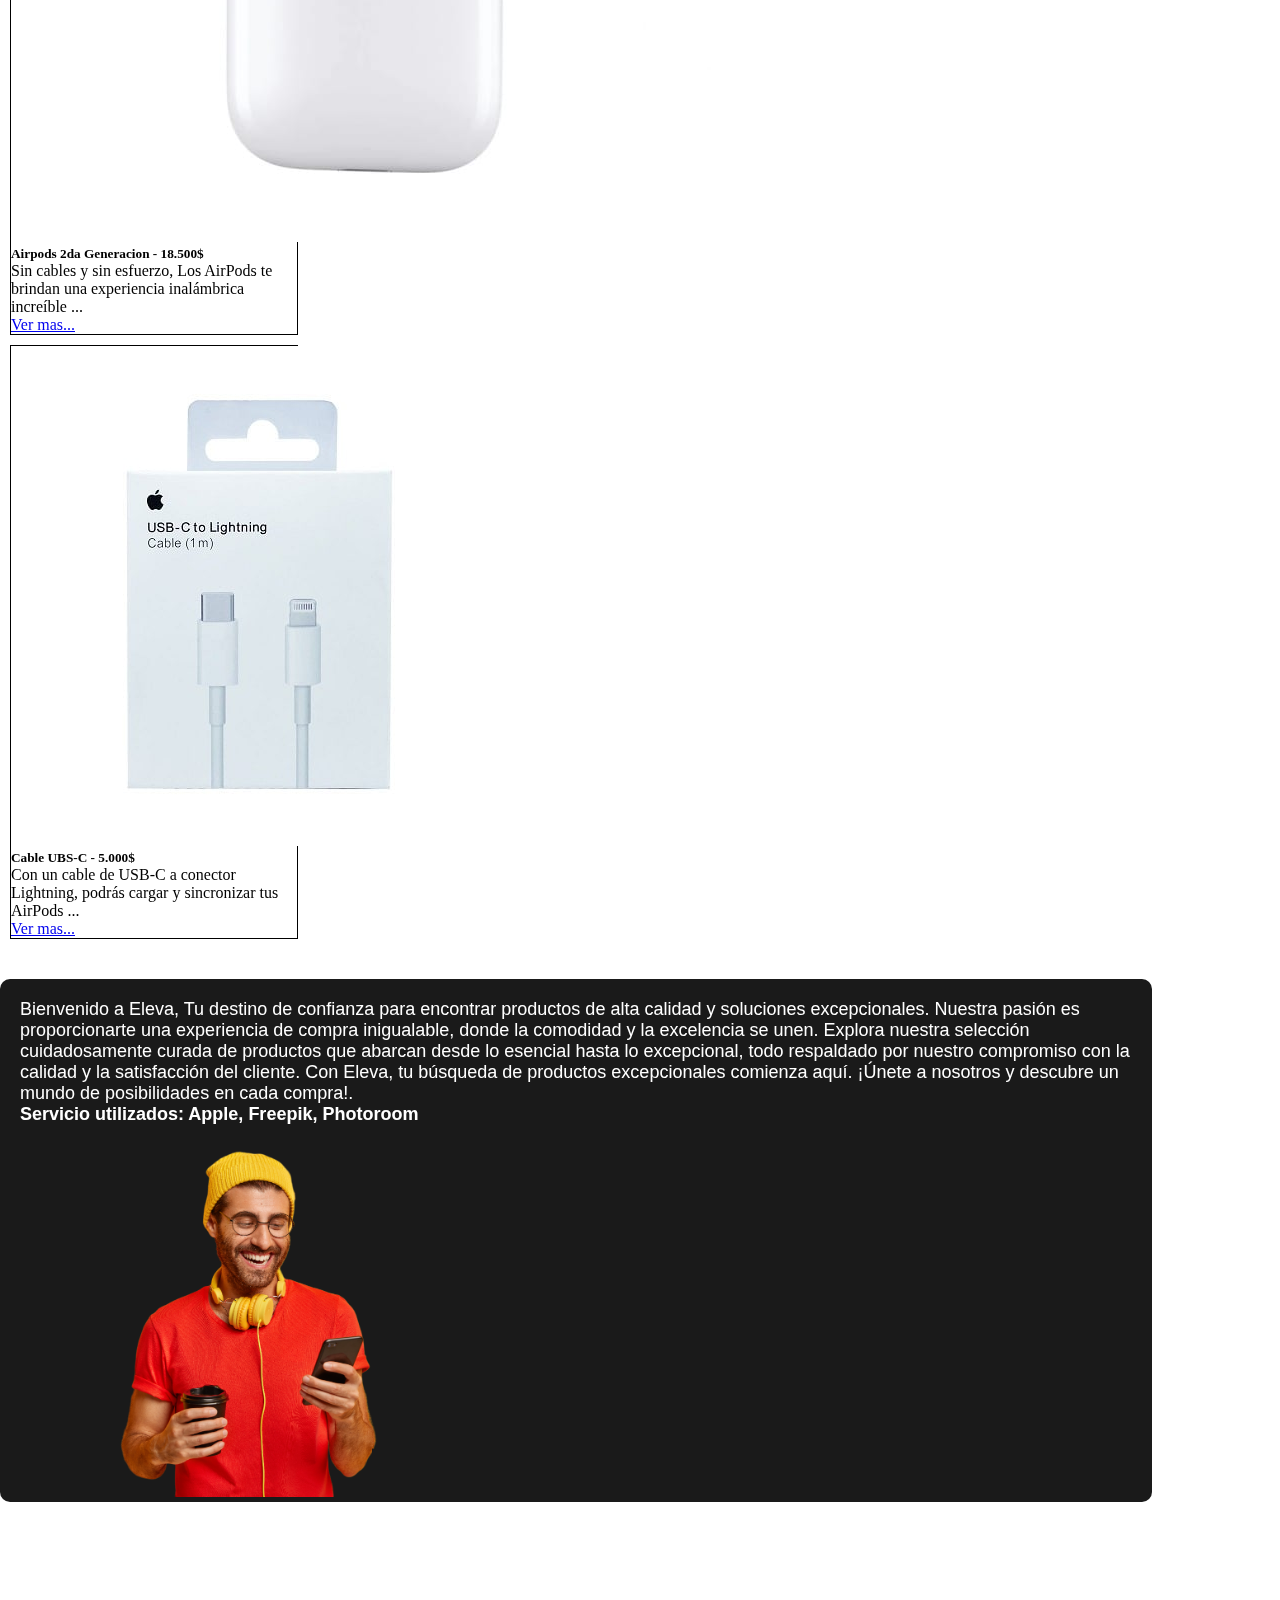
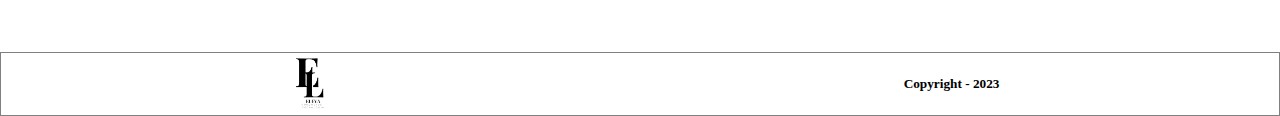
==== commit 5cfc3072: "Agregando Animacion Lindas" ====
--- a/index.html
+++ b/index.html
@@ -4,7 +4,15 @@
     <meta charset="utf-8">
     <meta name="viewport" content="width=device-width, initial-scale=1">
     <title>Eleva - Inicio</title>
+    <!-- Aos Css -->
+    <link href="https://unpkg.com/aos@2.3.1/dist/aos.css" rel="stylesheet">
+    <script src="https://unpkg.com/aos@2.3.1/dist/aos.js"></script>
+    <!--Animate css -->
+    <link
+    rel="stylesheet"
+    href="https://cdnjs.cloudflare.com/ajax/libs/animate.css/4.1.1/animate.min.css"/>
     <link rel="stylesheet" href="Styles/Style.css">
+    <!-- bootstrap -->
     <link href="https://cdn.jsdelivr.net/npm/bootstrap@5.3.1/dist/css/bootstrap.min.css" rel="stylesheet" integrity="sha384-4bw+/aepP/YC94hEpVNVgiZdgIC5+VKNBQNGCHeKRQN+PtmoHDEXuppvnDJzQIu9" crossorigin="anonymous">
   </head>
   <body>
@@ -46,7 +54,8 @@
       <img src="imgs/whatsapp_logo_icon_154480.png" alt="logo-wsp" class="Whatsapp">
     </a>
     <main>
-      <div id="carouselExample" class="carousel slide">
+      <div id="carouselExample" class="carousel slide" data-aos="fade-up"
+      data-aos-anchor-placement="top-bottom">
         <div class="carousel-inner">
           <div class="carousel-item active">
             <img src="imgs/Anuncio.png" class="d-block w-100" alt="anuncio">
@@ -54,11 +63,11 @@
           <div class="carousel-item">
             <img src="imgs/anuncio2.jpg" class="d-block w-100" alt="anuncio2a">
           </div>
-        <button class="carousel-control-prev" type="button" data-bs-target="#carouselExample" data-bs-slide="prev">
+        <button class="carousel-control-prev prev" type="button" data-bs-target="#carouselExample" data-bs-slide="prev">
           <span class="carousel-control-prev-icon" aria-hidden="true"></span>
           <span class="visually-hidden">Atras</span>
         </button>
-        <button class="carousel-control-next" type="button" data-bs-target="#carouselExample" data-bs-slide="next">
+        <button class="carousel-control-next next" type="button" data-bs-target="#carouselExample" data-bs-slide="next">
           <span class="carousel-control-next-icon" aria-hidden="true"></span>
           <span class="visually-hidden">Delante</span>
         </button>
@@ -86,7 +95,8 @@
         <section class="container-fluid introduccion">
           <div class="row">
               <!-- Breakpoint /  xs, sm, md, lg, xl-->
-              <div class="col-sm-12 col-md-8 col-lg-6">
+              <div class="col-sm-12 col-md-8 col-lg-6" data-aos="fade-up"
+              data-aos-anchor-placement="top-bottom">
                   <p>Bienvenido a Eleva, Tu destino de confianza para encontrar productos de alta calidad y soluciones excepcionales. Nuestra pasión es proporcionarte una experiencia de compra inigualable, donde la comodidad y la excelencia se unen. Explora nuestra selección cuidadosamente curada de productos que abarcan desde lo esencial hasta lo excepcional, todo respaldado por nuestro compromiso con la calidad y la satisfacción del cliente. Con Eleva, tu búsqueda de productos excepcionales comienza aquí. ¡Únete a nosotros y descubre un mundo de posibilidades en cada compra!. <br><Strong>Servicio utilizados: Apple, Freepik, Photoroom</Strong></p>
               </div>
               <img src="imgs/hombre-PhotoRoom.png" alt="hombre">
@@ -97,6 +107,9 @@
       <img src="imgs/logo-sin-fondo.png" alt="">
       <h5>Copyright - 2023</h5>
     </footer>
+    <script>
+      AOS.init();
+    </script>
     <script src="https://cdn.jsdelivr.net/npm/bootstrap@5.3.1/dist/js/bootstrap.bundle.min.js" integrity="sha384-HwwvtgBNo3bZJJLYd8oVXjrBZt8cqVSpeBNS5n7C8IVInixGAoxmnlMuBnhbgrkm" crossorigin="anonymous"></script>
   </body>
 </html>--- a/Styles/Style.css
+++ b/Styles/Style.css
@@ -1,3 +1,9 @@
+*{
+  margin: 0;
+  padding: 0;
+  box-sizing: border-box;
+}
+
 @import url('https://fonts.googleapis.com/css2?family=Open+Sans:wght@500&family=Playfair+Display&display=swap');
 
 @media (max-width: 768px){
@@ -145,6 +151,7 @@
   display: flex;
   text-align: center;
   align-items: center;
+  margin-top: 150px;
 }
 
 footer img{
@@ -196,4 +203,4 @@
   width: auto;
   height: 3.5rem;
   border-radius: 10px;
-}+}
